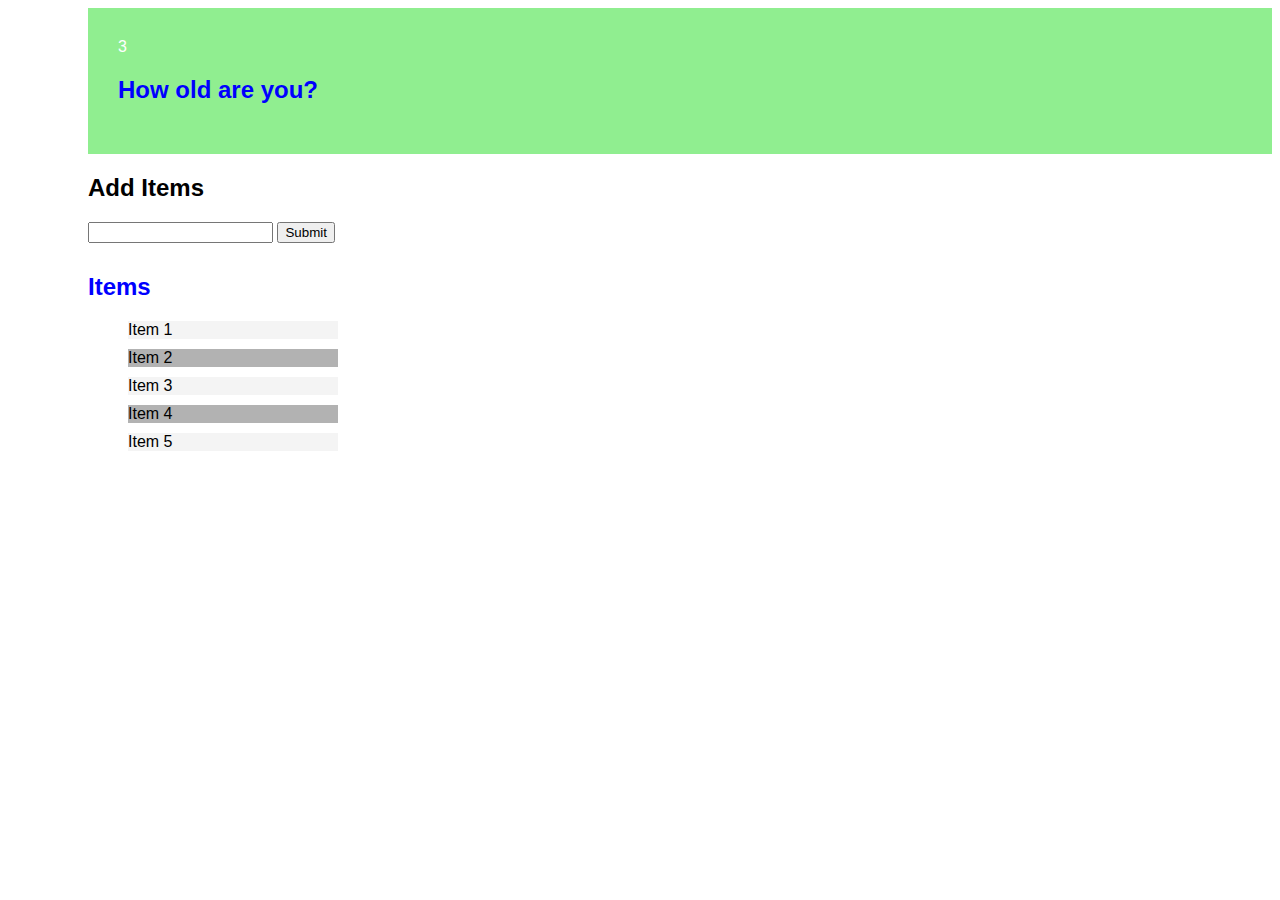
==== index.html @ c2d42d71 "learning how to manipulate the dom" ====
<!DOCTYPE html>
<html lang="en">
<head>
    <meta charset="UTF-8">
    <meta name="viewport" content="width=device-width, initial-scale=1.0">
    <meta http-equiv="X-UA-Compatible" content="ie=edge">
    <link rel="stylesheet" href="index.css">
    <title>DOM Manipulation</title>
</head>
<body>
    <div class="main">
        <div>
            <header id="main-head">
                <span>3</span>
                <h2 id="h2">How to Manipulate DOM</h2>
            </header>
        </div>
        <div>
            <h2>Add Items</h2>

            <form action="">
                <label for="txt"></label>
                <input type="text" id="txt" name="txt">

                <input type="submit">
            </form>
        </div>
        <div class="list-items">
            <h2 id="h2">Items</h2>
            <ul>
                <li class="items">Item 1</li>
                <li class="items">Item 2</li>
                <li class="items">Item 3</li>
                <li class="items">Item 4</li>
                <li class="items">Item 5</li>
            </ul>
        </div>
    </div>

    <script src="index.js"></script>
</body>
</html>
---- index.css ----
body {
    font-family: Arial, Helvetica, sans-serif;
    font-weight: normal;
}

.main {
    margin-left: 80px
}

header {
    background-color: lightgreen;
    color: white;
    padding-left: 30px;
    padding-top: 30px;
    padding-bottom: 30px
}

.list-items {
    height: 250px;
    width: 250px;
    margin-top: 30px
}

li {
    margin-bottom: 10px 
}

.list-items ul {
    list-style: none;
}
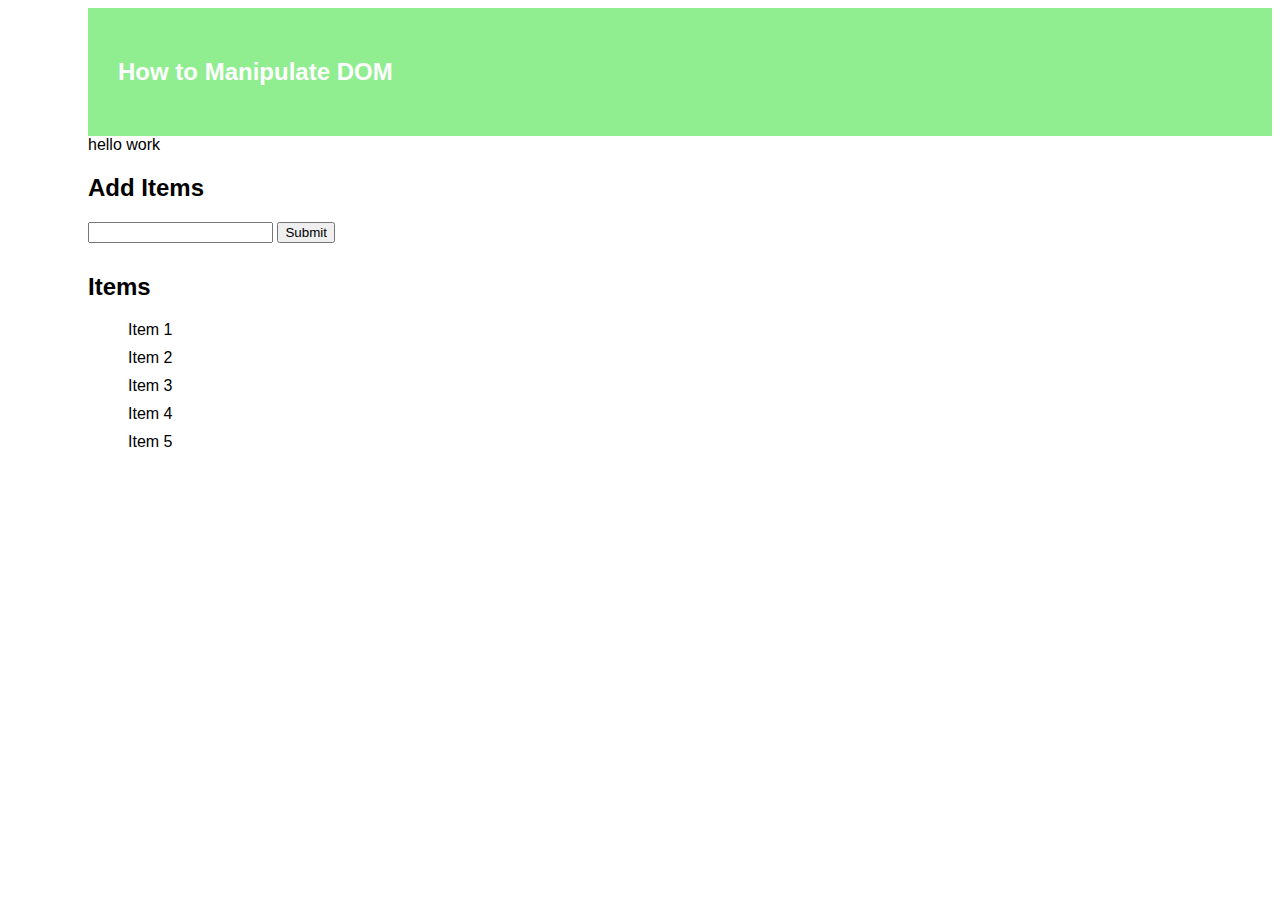
==== commit 717ad1c4: "adding elements to dom" ====
--- a/index.html
+++ b/index.html
@@ -9,9 +9,8 @@
 </head>
 <body>
     <div class="main">
-        <div>
+        <div class="sub-main">
             <header id="main-head">
-                <span>3</span>
                 <h2 id="h2">How to Manipulate DOM</h2>
             </header>
         </div>
@@ -27,7 +26,7 @@
         </div>
         <div class="list-items">
             <h2 id="h2">Items</h2>
-            <ul>
+            <ul class="item">
                 <li class="items">Item 1</li>
                 <li class="items">Item 2</li>
                 <li class="items">Item 3</li>
